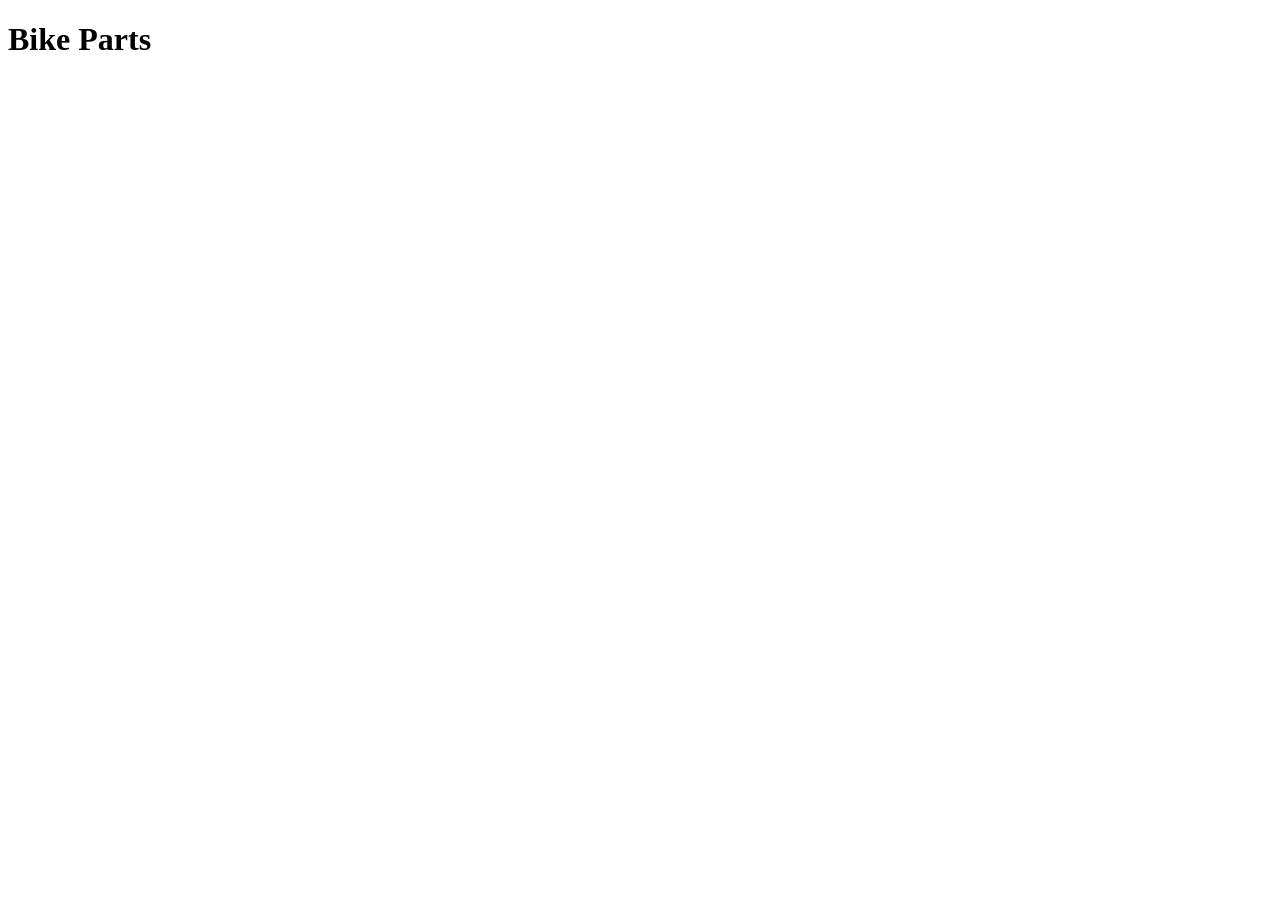
==== index.html @ bd3a2535 "sascac" ====
<!DOCTYPE html>
<html lang="en">
<head>
    <meta charset="UTF-8">
    <meta name="viewport" content="width=device-width, initial-scale=1.0">
    <title>Bike Parts</title>
</head>
<body>
    
<h1>Bike Parts </h1>




</body>
</html>
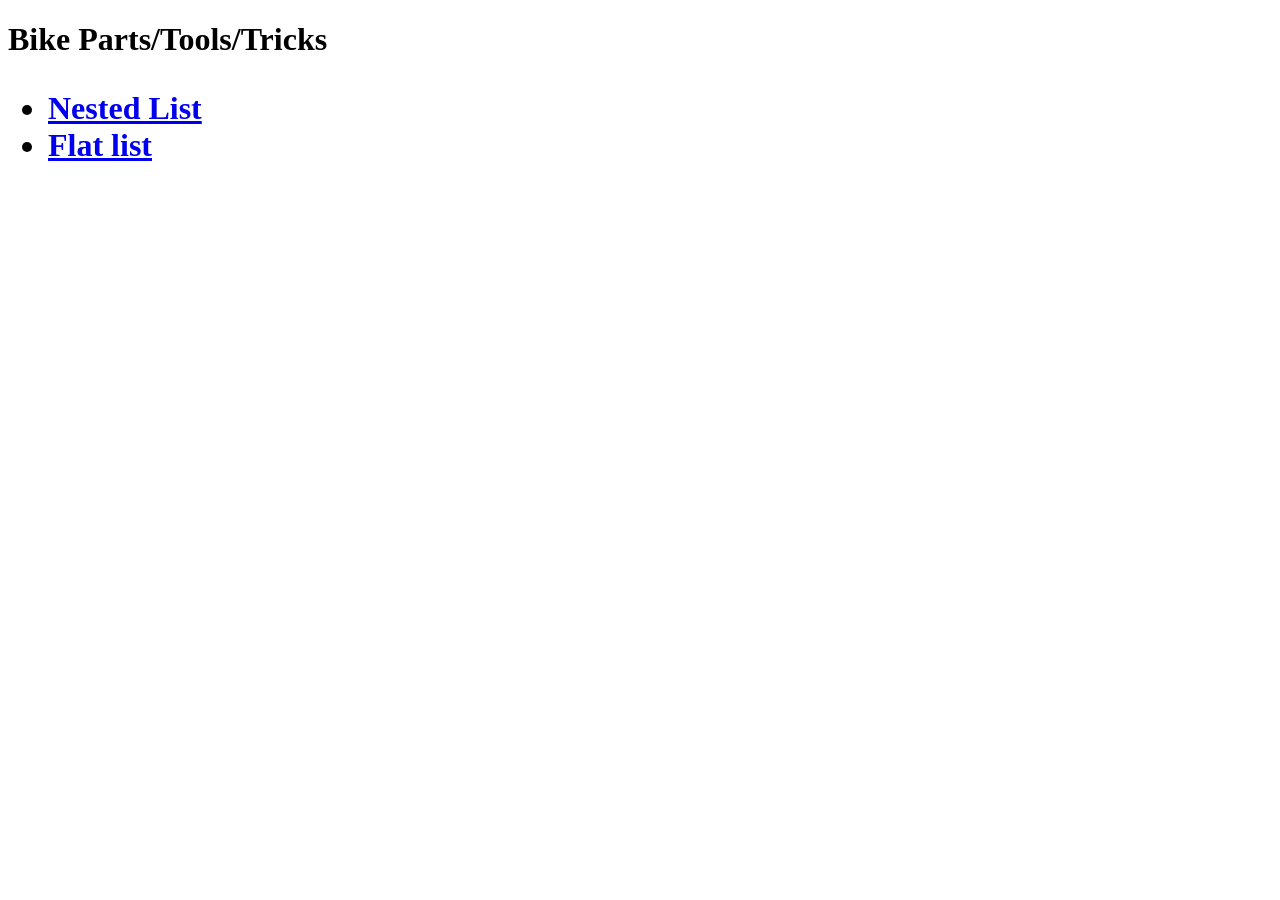
==== commit d23bb4ea: "code done" ====
--- a/index.html
+++ b/index.html
@@ -7,9 +7,20 @@
 </head>
 <body>
     
-<h1>Bike Parts </h1>
+<h1>Bike Parts/Tools/Tricks </h1>
 
+<h1>
+    <ul>
+        <li>
+            <a href="nested-list.html">Nested List</a>
 
+        </li>
+        <li>
+            <a href="flat-list.html">Flat list</a>
+        </li>
+    </ul>
+
+</h1>
 
 
 </body>
